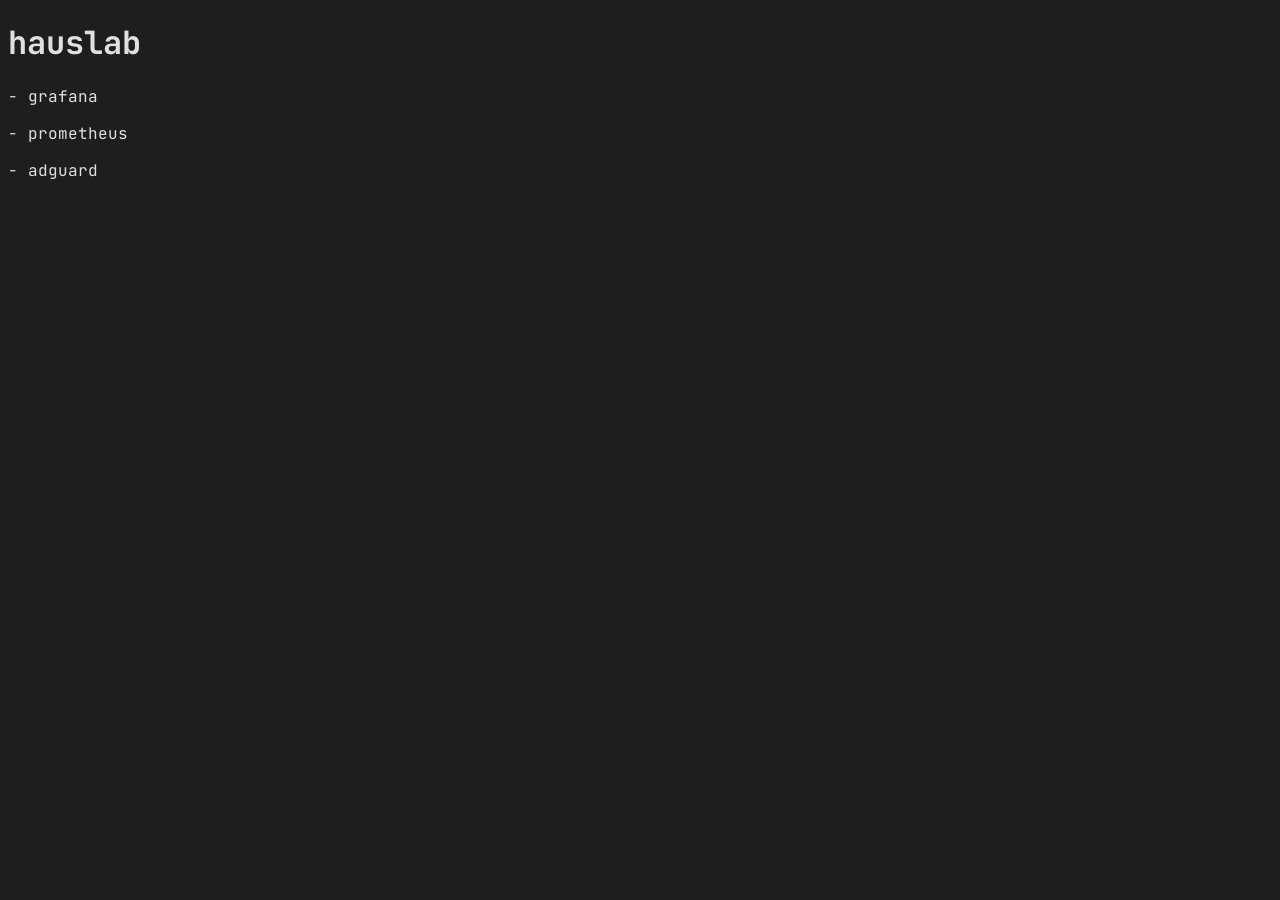
==== services/nginx/www/index.html @ d4885376 "Add www directory for html and css" ====
<!doctype html>
<html lang="en">
    <head>
        <meta charset="UTF-8" />
        <meta name="viewport" content="width=device-width, initial-scale=1.0" />
        <title>hauslab</title>
        <link rel="stylesheet" href="styles.css" />
        <link
            href="https://fonts.googleapis.com/css2?family=JetBrains+Mono&display=swap"
            rel="stylesheet"
        />
    </head>
    <body>
        <h1>hauslab</h1>
        <p>
            <a href="http://grafana.hauslab" target="_blank">- grafana</a>
        </p>
        <p>
            <a href="http://prometheus.hauslab" target="_blank">- prometheus</a>
        </p>
        <p>
            <a href="http://adguard.hauslab" target="_blank">- adguard</a>
        </p>
    </body>
</html>
---- services/nginx/www/styles.css ----
body {
    font-family: "JetBrains Mono", monospace;
    background-color: #1e1e1e;
    color: #e0e0e0;
}

a {
    color: #e0e0e0;
    text-decoration: none;
}

a:visited {
    color: #e0e0e0;
}

a:hover {
    color: #b94f2a;
}
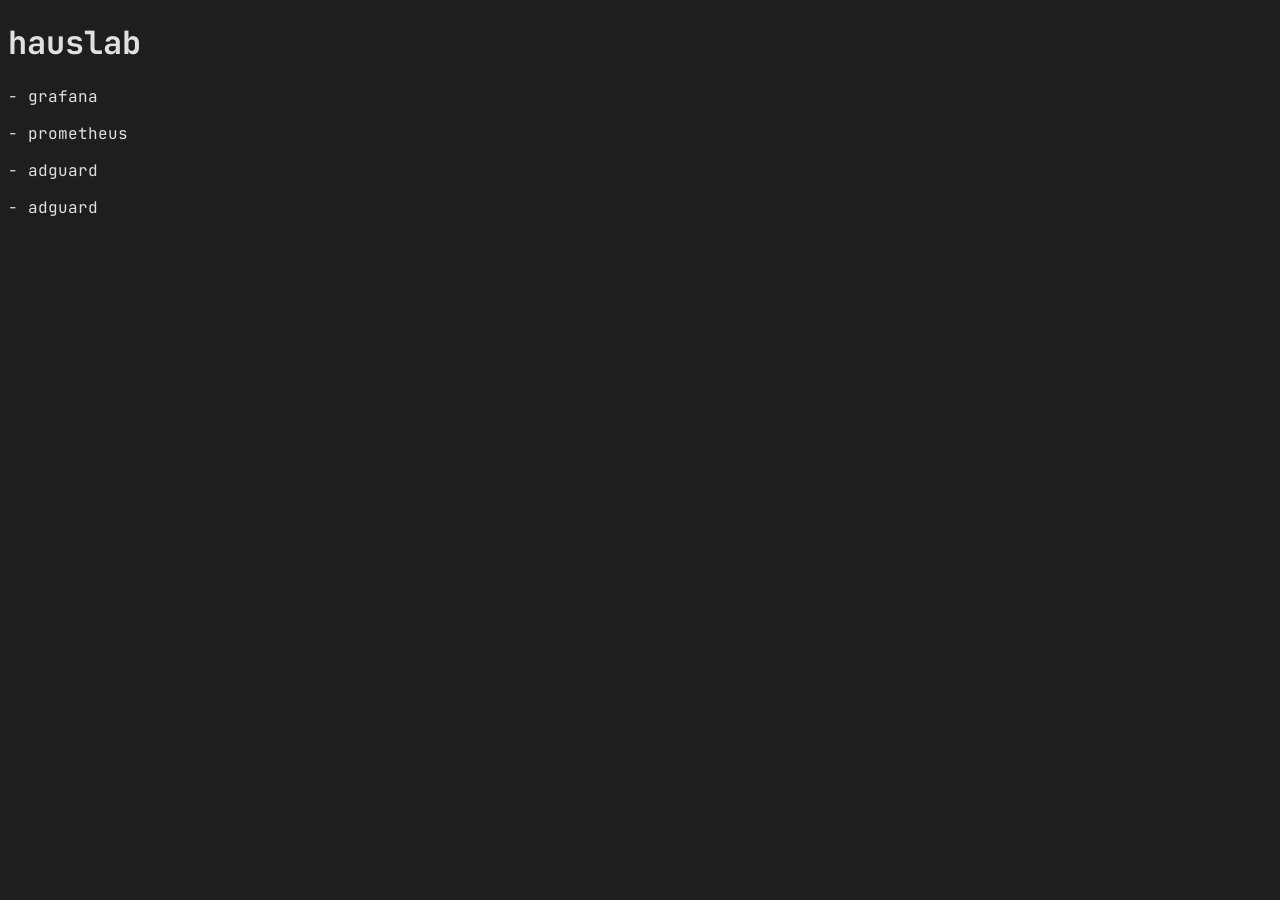
==== commit 7635c522: "Add link to cockpit in html" ====
--- a/services/nginx/www/index.html
+++ b/services/nginx/www/index.html
@@ -21,5 +21,8 @@
         <p>
             <a href="http://adguard.hauslab" target="_blank">- adguard</a>
         </p>
+        <p>
+            <a href="http://cockpit.hauslab" target="_blank">- adguard</a>
+        </p>
     </body>
 </html>
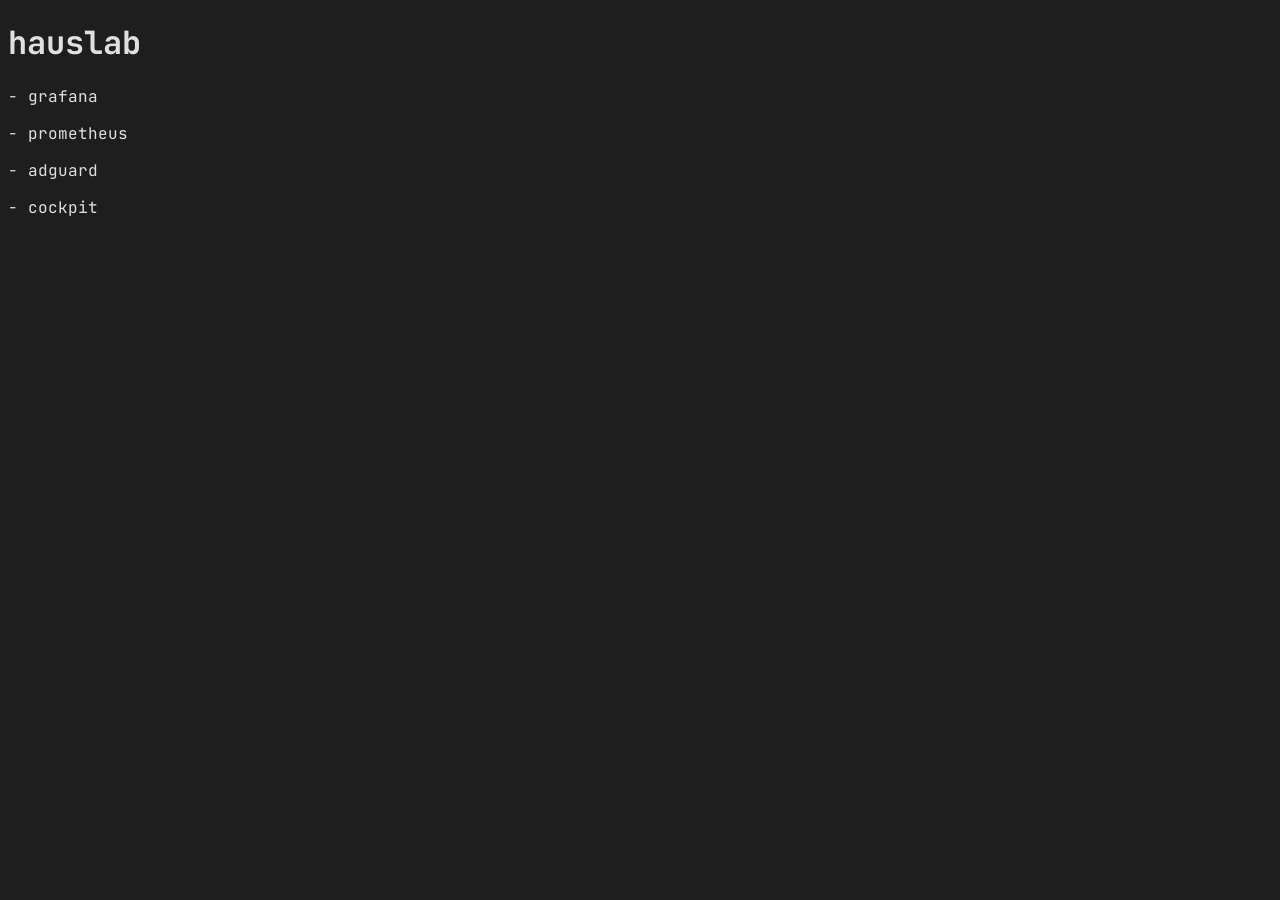
==== commit 1f779d04: "Change name of cockpit link" ====
--- a/services/nginx/www/index.html
+++ b/services/nginx/www/index.html
@@ -22,7 +22,7 @@
             <a href="http://adguard.hauslab" target="_blank">- adguard</a>
         </p>
         <p>
-            <a href="http://cockpit.hauslab" target="_blank">- adguard</a>
+            <a href="http://cockpit.hauslab" target="_blank">- cockpit</a>
         </p>
     </body>
 </html>
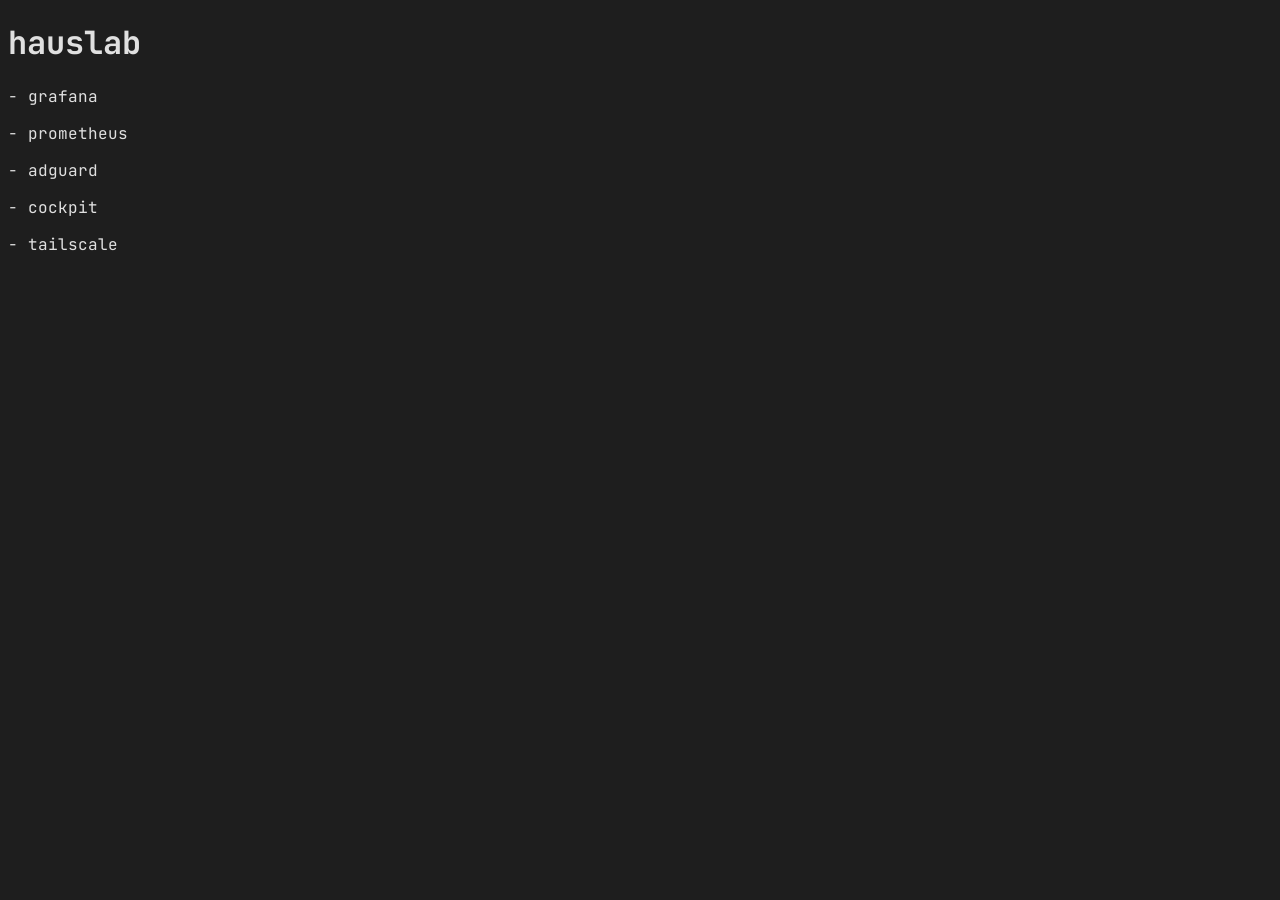
==== commit 7b952dfd: "Add link to tailscale console in html" ====
--- a/services/nginx/www/index.html
+++ b/services/nginx/www/index.html
@@ -22,7 +22,10 @@
             <a href="http://adguard.hauslab" target="_blank">- adguard</a>
         </p>
         <p>
-            <a href="http://cockpit.hauslab" target="_blank">- cockpit</a>
+            <a href="https://cockpit.hauslab:9090" target="_blank">- cockpit</a>
+        </p>
+        <p>
+           <a href="https://console.tailscale.com" target="_blank">- tailscale</a>
         </p>
     </body>
 </html>
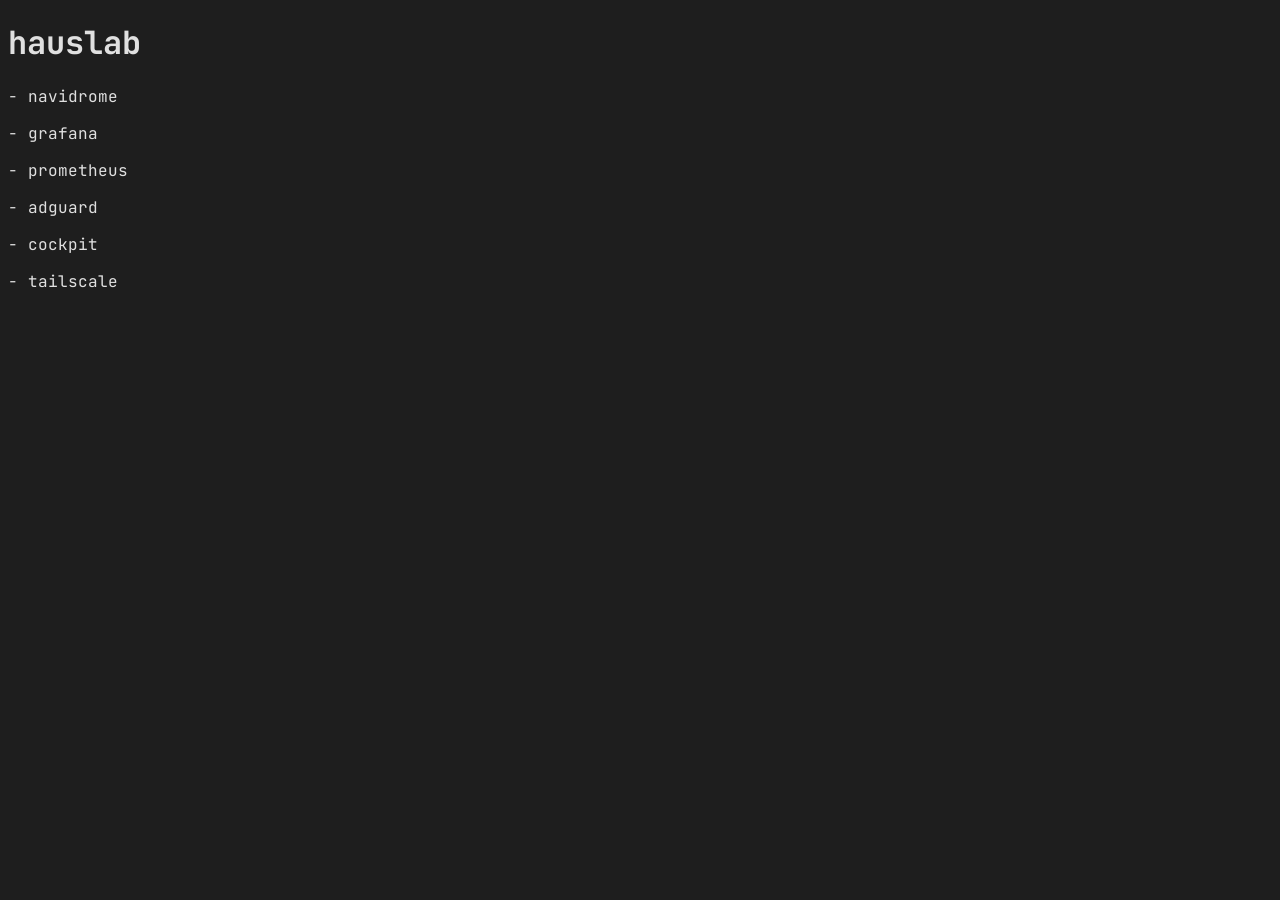
==== commit 05152ab2: "Add README and HTML link for navidrome" ====
--- a/services/nginx/www/index.html
+++ b/services/nginx/www/index.html
@@ -12,6 +12,9 @@
     </head>
     <body>
         <h1>hauslab</h1>
+        <p>
+           <a href="http://navidrome.hauslab" target="_blank">- navidrome</a>
+        </p>
         <p>
             <a href="http://grafana.hauslab" target="_blank">- grafana</a>
         </p>
